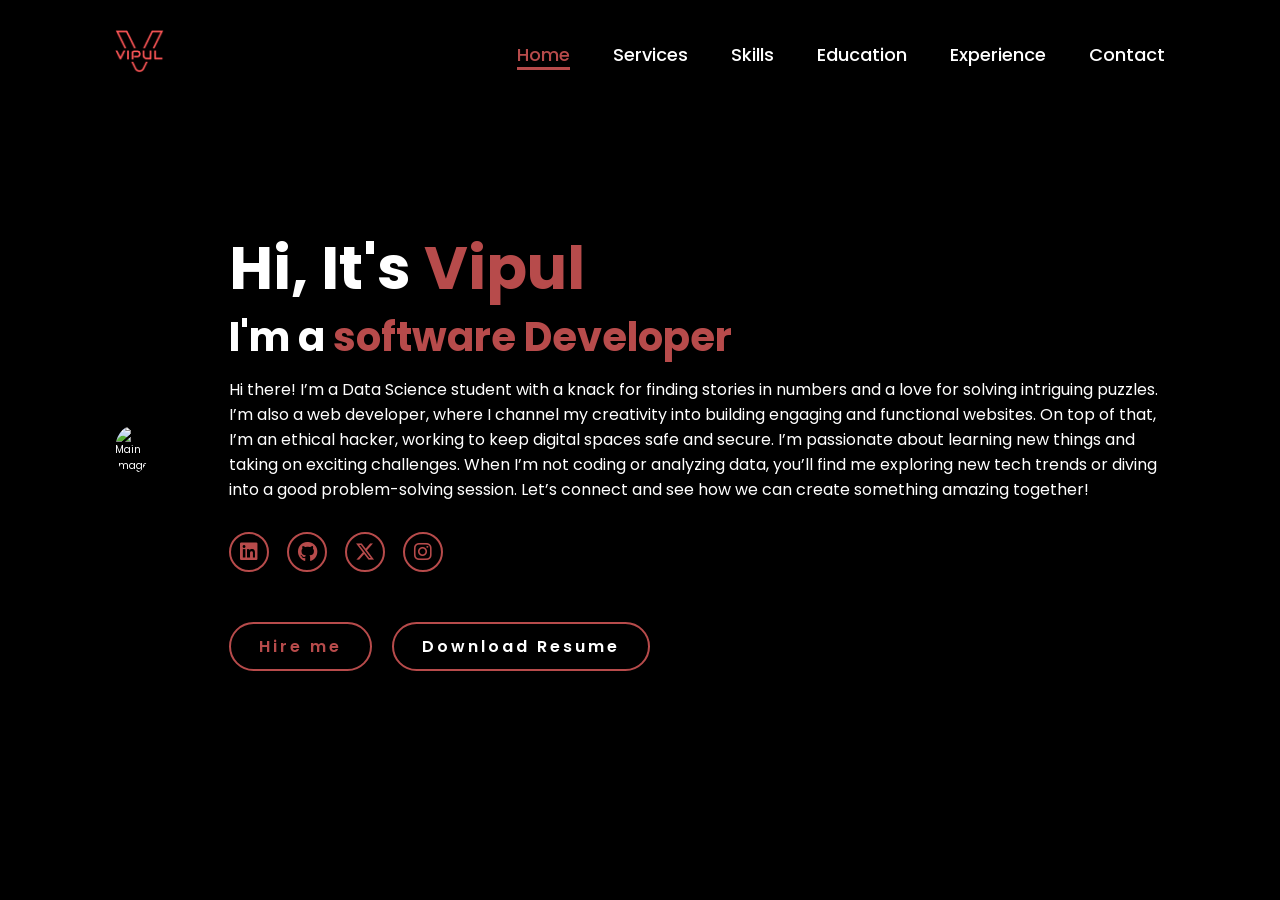
==== docs/index.html @ 9bdc410f "Add files via upload" ====
<!DOCTYPE html>
<html lang="en">

<head>

    <meta charset="UTF-8">
    <meta name="viewport" content="width=device-width, initial-scale=1.0">
    <link rel="stylesheet" href="https://cdnjs.cloudflare.com/ajax/libs/font-awesome/6.5.2/css/all.min.css">
    <link rel="stylesheet" href="styles.css">
    <title>Portfolio - Vipul Raj</title>
</head>

<body>
    <header>
        <a href="index.html" class="logo-link"><img src="vlogo.png" class="logo" alt="Vipul"></a>
        <i class="fa-solid fa-bars" id="menu-icon" onclick="toggleMenu()"></i>
        <nav>
            <a href="index.html" class="active">Home</a>
            <a href="services.html">Services</a>
            <a href="skills.html">Skills</a>
            <a href="education.html">Education</a>
            <a href="experience.html">Experience</a>
            <a href="contact.html">Contact</a>
        </nav>
    </header>
    <section class="home">
        <div class="home-img">
            <img src="main.png" alt="Main Image">
        </div>
        <div class="home-content">
            <h1>Hi, It's <span>Vipul</span></h1>
            <h3 class="typing-text">I'm a <span></span></h3>
            <p>Hi there! I’m a Data Science student with a knack for finding stories in numbers and a love for solving
                intriguing puzzles. I’m also a web developer, where I channel my creativity into building engaging and
                functional websites. On top of that, I’m an ethical hacker, working to keep digital spaces safe and
                secure. I’m passionate about learning new things and taking on exciting challenges. When I’m not coding
                or analyzing data, you’ll find me exploring new tech trends or diving into a good problem-solving
                session. Let’s connect and see how we can create something amazing together!</p>
            <div class="social-icons">
                <a href="https://linkedin.com/in/vipulraj0152/" target="_blank"><i
                        class="fa-brands fa-linkedin"></i></a>
                <a href="https://github.com/vipulraj0152" target="_blank "><i class="fa-brands fa-github"></i></a>
                <a href="https://x.com/VipulRaj0152" target="_blank"><i class="fa-brands fa-x-twitter"></i></a>
                <a href="https://www.instagram.com/vipul_raj_0152/" target="_blank "><i
                        class="fa-brands fa-instagram"></i></a>
            </div>
            <div class="action-buttons">
                <a href="https://wa.me/919955594956?text=Hi%2C%20I%20saw%20your%20profile%20online%20and%20want%20to%20know%20more%20details%20or%20discuss%20a%20potential%20hiring%20opportunity"
                    class="btn">Hire me</a>
                <a href="resume.pdf" class="btn secondary-btn" download>Download Resume</a>
            </div>
        </div>
    </section>
    <script src="script.js"></script>
</body>

</html>
---- docs/styles.css ----
@import url('https://fonts.googleapis.com/css2?family=Poppins:wght@100;200;300;400;500;600&display=swap');

*{
    margin: 0;
    padding: 0;
    box-sizing: border-box;
    text-decoration: none;
    border: none;
    outline: none;
    font-family: 'Poppins', sans-serif;
}

html{
    font-size: 62.5%;
}

body{
    width: 100%;
    height: 100vh;
    overflow-x: hidden;
    background-color: black;
    color: white;
}

header{
    margin-top: 20px;
    position: fixed;
    top: 0;
    left: 0;
    width: 100%;
    padding: 1rem 9%;
    background-color: transparent;
    filter: drop-shadow(10px);
    display: flex;
    justify-content: space-between;
    align-items: center;
    z-index: 100;
}

.logo{
    font-size: 3rem;
    color: #b74b4b;
    font-weight: 800;
    cursor: pointer;
    transition: 0.5s ease;
}


/* style.css */
.logo {
    width: 50px; /* Adjust the size as needed */
    height: auto; /* Maintain aspect ratio */
}

.logo:hover{
    transform: scale(1.1);
}

nav a{
    font-size: 1.8rem;
    color: white;
    margin-left: 4rem;
    font-weight: 500;
    transition: 0.3s ease;
    border-bottom: 3px solid transparent;
}

nav a:hover,
nav a.active{
    color: #b74b4b;
    border-bottom: 3px solid #b74b4b;
}

@media(max-width:995px){
    nav{
        position: absolute;
        display: none;
        top: 0;
        right: 0;
        width: 40%;
        border-left: 3px solid #b74b4b;
        border-bottom: 3px solid #b74b4b;
        border-bottom-left-radius: 2rem;
        padding: 1rem solid;
        background-color: #161616;
        border-top: 0.1rem solid rgba(0,0,0,0.1);
    }

    nav.active{
        display: block;
    }

    nav a{
        display: block;
        font-size: 2rem;
        margin: 3rem 0;
    }

    nav a:hover,
    nav a.active{
        padding: 1rem;
        border-radius: 0.5rem;
        border-bottom: 0.5rem solid #b74b4b;
    }
}

section{
    min-height: 100vh;
    padding: 5rem 9% 5rem;
}

.home{
    display: flex;
    justify-content: center;
    align-items: center;
    gap: 8rem;
    background-color: black;
}

.home .home-content h1{
    font-size: 6rem;
    font-weight: 700;
    line-height: 1.3;
}

span{
    color: #b74b4b;
}

.home-content h3{
    font-size: 4rem;
    margin-bottom: 1rem;
    font-weight: 700;
}

.home-content p{
    font-size: 1.6rem;
}

.home-img{
    border-radius: 50%;
}

.home-img img{
    position: relative;
    width: 32vw;
    border-radius: 50%;
    box-shadow: 0 0 25px solid #b74b4b;
    cursor: pointer;
    transition: 0.2s linear;
}

.home-img img:hover{
    font-size: 1.8rem;
    font-weight: 500;
}

.social-icons a{
    display: inline-flex;
    justify-content: center;
    align-items: center;
    width: 4rem;
    height: 4rem;
    background-color: transparent;
    border: 0.2rem solid #b74b4b;
    font-size: 2rem;
    border-radius: 50%;
    margin: 3rem 1.5rem 3rem 0;
    transition: 0.3s ease;
    color: #b74b4b;
}

.social-icons a:hover{
    color: black;
    transform: scale(1.3) translateY(-5px);
    background-color: #b74b4b;
    box-shadow: 0  0 25px #b74b4b;
}

.btn{
    display: inline-block;
    padding: 1rem 2.8rem;
    background-color: black;
    border-radius: 4rem;
    font-size: 1.6rem;
    color: #b74b4b;
    letter-spacing: 0.3rem;
    font-weight: 600;
    border: 2px solid #b74b4b;
    transition: 0.3s ease;
    cursor: pointer;
}

.btn:hover{
    transform: scale3d(1.03);
    background-color: #b74b4b;
    color: black;
    box-shadow: 0 0 25px #b74b4b;
}

.typing-text{
    font-size: 34px;
    font-weight: 600;
    min-width: 280px;
}

.typing-text span{
    position: relative;
}

.typing-text span::before{
    content: "software Developer";
    color: #b74b4b;
    animation: words 20s infinite;
}

.typing-text span::after{
    content: "";
    background-color: black;
    position: absolute;
    width: calc(100% + 8px);
    height: 100%;
    border-left: 3px solid black;
    right: -8;
    animation: cursor 0.6s infinite;
}

@keyframes cursor{
    to{
        border-left: 3px solid #b74b4b;
    }
}

@keyframes words{
    0%, 20%{
        content: "Ethical Hacker";
    }
    21%, 40%{
        content: "Developer";
    }
    41%, 60%{
        content: "Web Designer";
    }
    61%, 80%{
        content: "Data Scientist";
    }
    81%, 100%{
        content: "Script Writer";
    }
}

@media (max-width: 1000px){
    .home{
        gap: 4rem;
    }
}

@media(max-width:995px){
    .home{
        flex-direction: column;
        margin: 5rem 4rem;
    }

    .home .home-content h3{
        font-size: 2.5rem;
    }

    .home-content h1{
        font-size: 5rem;
    }

    .home-img img{
        width: 70vw;
        margin-top: 4rem;
    }
}

/* --- Redesigned Pages Styles --- */

.page-section {
    min-height: 100vh;
    padding: 12rem 9% 5rem;
    background-color: black;
    display: flex;
    flex-direction: column;
    align-items: center;
}

.page-section .home-content {
    width: 100%;
}

/* Page Headers */
.page-title {
    font-size: 5rem;
    margin-bottom: 1.5rem;
    text-align: center;
    color: white;
    font-weight: 700;
}
.page-description {
    font-size: 1.8rem;
    text-align: center;
    margin-bottom: 6rem;
    color: #ccc;
}

/* Services Page - Cards Grid */
.services-list {
    display: grid;
    grid-template-columns: repeat(auto-fit, minmax(300px, 1fr));
    gap: 4rem;
    padding: 0 2%;
}

.service-item {
    background-color: #111;
    padding: 4rem 3rem;
    border-radius: 2rem;
    text-align: center;
    border: 0.2rem solid transparent;
    transition: 0.4s ease;
    box-shadow: 0 0 10px rgba(0,0,0,0.5);
}

.service-item:hover {
    border-color: #b74b4b;
    transform: translateY(-10px);
    box-shadow: 0 0 25px #b74b4b;
    background-color: #1a1a1a;
}

.service-item i {
    font-size: 6rem;
    color: #b74b4b;
    margin-bottom: 2.5rem;
    transition: 0.4s ease;
}

.service-item:hover i {
    transform: scale(1.1);
}

.service-item h3 {
    font-size: 2.6rem;
    margin-bottom: 1.5rem;
    color: white;
}

.service-item p {
    font-size: 1.6rem;
    color: #ccc;
    line-height: 1.6;
}

/* Skills Page - Progress Bars */
.skills-container {
    display: grid;
    grid-template-columns: repeat(auto-fit, minmax(350px, 1fr));
    gap: 4rem;
    padding: 0 2%;
}

.skill-category {
    background-color: #111;
    padding: 4rem 3rem;
    border-radius: 2rem;
    border: 0.2rem solid transparent;
    transition: 0.4s ease;
    box-shadow: 0 0 10px rgba(0,0,0,0.5);
}

.skill-category:hover {
    border-color: #b74b4b;
    background-color: #1a1a1a;
}

.skill-category h3 {
    font-size: 2.6rem;
    margin-bottom: 3rem;
    color: white;
    text-align: center;
    display: flex;
    align-items: center;
    justify-content: center;
    gap: 1.5rem;
}

.skill-category h3 i {
    color: #b74b4b;
    font-size: 3rem;
}

.skill-box {
    margin-bottom: 2.5rem;
}

.skill-box:last-child {
    margin-bottom: 0;
}

.skill-box .skill-name {
    font-size: 1.6rem;
    font-weight: 500;
    margin-bottom: 1rem;
    display: flex;
    justify-content: space-between;
    color: #fff;
}

.skill-bar {
    width: 100%;
    height: 1.2rem;
    background-color: #222;
    border-radius: 1rem;
    overflow: hidden;
}

.skill-progress {
    height: 100%;
    background-color: #b74b4b;
    border-radius: 1rem;
    position: relative;
    box-shadow: inset 0 0 5px rgba(0,0,0,0.5);
}

/* Timeline (Education & Experience) */
.timeline-container {
    position: relative;
    max-width: 900px;
    margin: 0 auto;
    padding: 2rem 0;
}

.timeline-container::after {
    content: '';
    position: absolute;
    width: 4px;
    background-color: #b74b4b;
    top: 0;
    bottom: 0;
    left: 50%;
    margin-left: -2px;
}

.timeline-item {
    padding: 1rem 4rem;
    position: relative;
    width: 50%;
}

.timeline-item.left {
    left: 0;
}

.timeline-item.right {
    left: 50%;
}

.timeline-item::after {
    content: '';
    position: absolute;
    width: 25px;
    height: 25px;
    right: -13px;
    background-color: black;
    border: 4px solid #b74b4b;
    top: 20px;
    border-radius: 50%;
    z-index: 1;
    transition: 0.3s ease;
}

.timeline-item.right::after {
    left: -13px;
}

.timeline-item:hover::after {
    background-color: #b74b4b;
    box-shadow: 0 0 15px #b74b4b;
}

.timeline-content {
    padding: 3rem;
    background-color: #111;
    position: relative;
    border-radius: 2rem;
    border: 0.2rem solid transparent;
    transition: 0.4s ease;
    box-shadow: 0 0 10px rgba(0,0,0,0.5);
    overflow: hidden;
}

.timeline-content:hover {
    border-color: #b74b4b;
    transform: translateY(-5px);
    background-color: #1a1a1a;
}

.timeline-content .year {
    font-size: 1.4rem;
    color: #b74b4b;
    font-weight: 600;
    margin-bottom: 1rem;
    display: inline-block;
    background-color: rgba(183, 75, 75, 0.1);
    padding: 0.5rem 1.5rem;
    border-radius: 2rem;
}

.timeline-content h3 {
    font-size: 2.2rem;
    color: white;
    margin-bottom: 1rem;
    padding-right: 4rem;
}

.timeline-content p {
    font-size: 1.6rem;
    color: #ccc;
    line-height: 1.6;
}

.timeline-content i.bg-icon {
    position: absolute;
    top: -1rem;
    right: -1rem;
    font-size: 10rem;
    color: #333;
    opacity: 0.1;
    transition: 0.5s ease;
    z-index: 0;
}

.timeline-content:hover i.bg-icon {
    color: #b74b4b;
    opacity: 0.2;
    transform: scale(1.1) rotate(-10deg);
}

.timeline-content > * {
    position: relative;
    z-index: 1;
}

@media screen and (max-width: 768px) {
    .page-section {
        padding: 10rem 5% 5rem;
    }
    
    .timeline-container::after {
        left: 31px;
    }
    
    .timeline-item {
        width: 100%;
        padding-left: 70px;
        padding-right: 0;
    }
    
    .timeline-item.right {
        left: 0;
    }
    
    .timeline-item::after, .timeline-item.right::after {
        left: 18px;
    }
    
    .skills-container {
        grid-template-columns: 1fr;
    }
}

/* --- New UI Elements (Popup, Header, Action buttons) --- */

/* Mobile Menu Icon */
#menu-icon {
    font-size: 3.6rem;
    color: white;
    cursor: pointer;
    display: none;
}

@media(max-width:995px){
    #menu-icon {
        display: block;
    }
}

/* Secondary Button for Resume */
.secondary-btn {
    background-color: transparent !important;
    color: white !important;
    box-shadow: none !important;
}

.secondary-btn:hover {
    background-color: white !important;
    color: black !important;
    box-shadow: 0 0 25px white !important;
    border-color: white !important;
}

.action-buttons {
    display: flex;
    flex-wrap: wrap;
    gap: 2rem;
    margin-top: 2rem;
}

/* Popup Form Styles */
.popup-overlay {
    position: fixed;
    top: 0; left: 0; width: 100%; height: 100%;
    background: rgba(0,0,0,0.8);
    display: flex;
    justify-content: center;
    align-items: center;
    z-index: 1000;
    opacity: 0;
    pointer-events: none;
    transition: opacity 0.3s ease;
    backdrop-filter: blur(5px);
}

.popup-overlay.active {
    opacity: 1;
    pointer-events: auto;
}

.popup-form {
    background: #111;
    padding: 4rem;
    border-radius: 2rem;
    border: 2px solid #b74b4b;
    box-shadow: 0 0 25px rgba(183,75,75,0.5);
    width: 90%;
    max-width: 500px;
    position: relative;
    transform: translateY(-20px);
    transition: transform 0.3s ease;
}

.popup-overlay.active .popup-form {
    transform: translateY(0);
}

.close-popup {
    position: absolute;
    top: 1.5rem;
    right: 2rem;
    font-size: 2.5rem;
    color: #fff;
    cursor: pointer;
    transition: 0.3s;
}

.close-popup:hover {
    color: #b74b4b;
}

.popup-form h2 {
    color: white;
    margin-bottom: 2rem;
    font-size: 2.5rem;
}

.popup-form h2 span {
    color: #b74b4b;
}

.popup-form input, .popup-form textarea {
    width: 100%;
    padding: 1.2rem;
    margin-bottom: 1.5rem;
    background: #222;
    border: 1px solid #333;
    color: white;
    border-radius: 0.5rem;
    font-size: 1.6rem;
}

.popup-form input:focus, .popup-form textarea:focus {
    border-color: #b74b4b;
    box-shadow: 0 0 10px rgba(183,75,75,0.2);
}
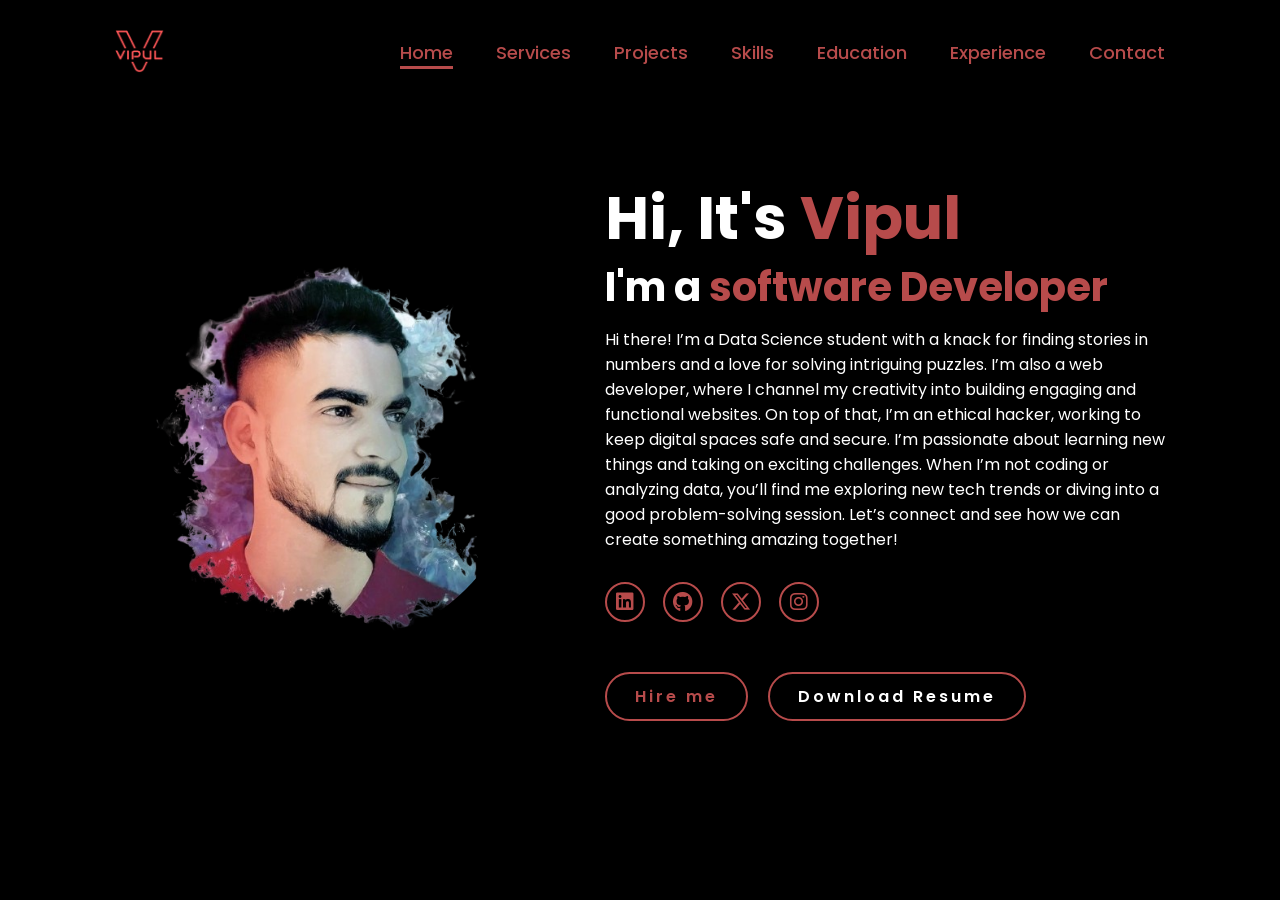
==== commit 3c2078d4: "Add files via upload" ====
--- a/docs/index.html
+++ b/docs/index.html
@@ -15,12 +15,13 @@
         <a href="index.html" class="logo-link"><img src="vlogo.png" class="logo" alt="Vipul"></a>
         <i class="fa-solid fa-bars" id="menu-icon" onclick="toggleMenu()"></i>
         <nav>
-            <a href="index.html" class="active">Home</a>
-            <a href="services.html">Services</a>
-            <a href="skills.html">Skills</a>
-            <a href="education.html">Education</a>
-            <a href="experience.html">Experience</a>
-            <a href="contact.html">Contact</a>
+            <a href="index.html" class="active"><i class="fa-solid fa-house nav-icon"></i><span class="nav-text">Home</span></a>
+            <a href="services.html"><i class="fa-solid fa-briefcase nav-icon"></i><span class="nav-text">Services</span></a>
+            <a href="projects.html"><i class="fa-solid fa-folder-open nav-icon"></i><span class="nav-text">Projects</span></a>
+            <a href="skills.html"><i class="fa-solid fa-laptop-code nav-icon"></i><span class="nav-text">Skills</span></a>
+            <a href="education.html"><i class="fa-solid fa-graduation-cap nav-icon"></i><span class="nav-text">Education</span></a>
+            <a href="experience.html"><i class="fa-solid fa-chart-line nav-icon"></i><span class="nav-text">Experience</span></a>
+            <a href="contact.html"><i class="fa-solid fa-envelope nav-icon"></i><span class="nav-text">Contact</span></a>
         </nav>
     </header>
     <section class="home">
--- a/docs/styles.css
+++ b/docs/styles.css
@@ -63,6 +63,13 @@
     font-weight: 500;
     transition: 0.3s ease;
     border-bottom: 3px solid transparent;
+    display: inline-flex;
+    align-items: center;
+    gap: 0.8rem;
+}
+
+nav a .nav-icon {
+    display: none; /* Hidden on desktop */
 }
 
 nav a:hover,
@@ -84,6 +91,7 @@
         padding: 1rem solid;
         background-color: #161616;
         border-top: 0.1rem solid rgba(0,0,0,0.1);
+        text-align: center;
     }
 
     nav.active{
@@ -92,15 +100,27 @@
 
     nav a{
         display: block;
-        font-size: 2rem;
-        margin: 3rem 0;
+        font-size: 3rem; /* Larger for icon */
+        margin: 2rem auto;
+        width: max-content;
+    }
+
+    nav a .nav-text {
+        display: none; /* Hide text on mobile */
+    }
+
+    nav a .nav-icon {
+        display: block; /* Show icon on mobile */
     }
 
     nav a:hover,
     nav a.active{
         padding: 1rem;
-        border-radius: 0.5rem;
-        border-bottom: 0.5rem solid #b74b4b;
+        border-radius: 50%;
+        border-bottom: none;
+        color: black;
+        background-color: #b74b4b;
+        box-shadow: 0 0 15px #b74b4b;
     }
 }
 
@@ -683,4 +703,71 @@
 .popup-form input:focus, .popup-form textarea:focus {
     border-color: #b74b4b;
     box-shadow: 0 0 10px rgba(183,75,75,0.2);
+}
+
+/* vCard Section Styles */
+.vcard-section {
+    background-color: #2a2a2a;
+    color: #fff;
+    padding: 30px;
+    text-align: center;
+    border-radius: 10px;
+    box-shadow: 0 2px 8px rgba(0, 0, 0, 0.2);
+    margin-top: 40px;
+    max-width: 400px;
+    margin-left: auto;
+    margin-right: auto;
+    transition: transform 0.3s ease;
+    cursor: pointer;
+    position: relative;
+    border: 2px solid transparent;
+}
+
+.vcard-section:hover {
+    transform: scale(1.05);
+    border-color: #b74b4b;
+    box-shadow: 0 0 20px rgba(183, 75, 75, 0.4);
+}
+
+.vcard-front {
+    display: block;
+}
+
+.vcard-front i {
+    font-size: 4em;
+    color: #b74b4b;
+    margin-bottom: 15px;
+}
+
+.vcard-back {
+    display: none;
+    flex-direction: column;
+    align-items: center;
+    gap: 15px;
+}
+
+.vcard-section.flipped .vcard-front {
+    display: none;
+}
+
+.vcard-section.flipped .vcard-back {
+    display: flex;
+}
+
+.qr-code {
+    border-radius: 10px;
+    border: 3px solid white;
+    background: white;
+    padding: 5px;
+}
+
+.vcard-buttons {
+    display: flex;
+    gap: 10px;
+}
+
+.vcard-btn {
+    padding: 0.8rem 1.5rem;
+    font-size: 1.4rem;
+    letter-spacing: 0.1rem;
 }
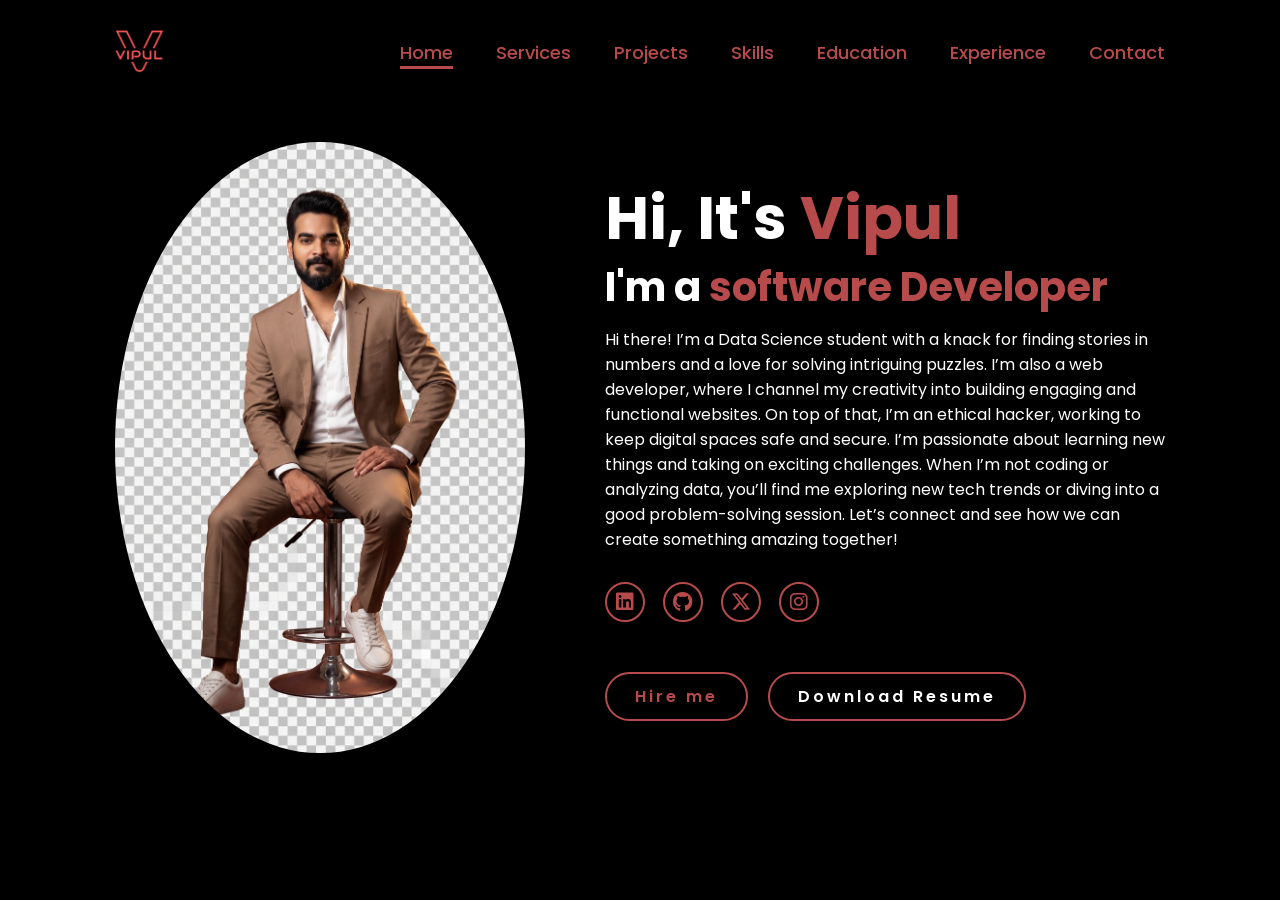
==== commit 5bd88e49: "Update index.html" ====
--- a/docs/index.html
+++ b/docs/index.html
@@ -26,7 +26,7 @@
     </header>
     <section class="home">
         <div class="home-img">
-            <img src="main.png" alt="Main Image">
+            <img src="main2.png" alt="Main Image">
         </div>
         <div class="home-content">
             <h1>Hi, It's <span>Vipul</span></h1>
@@ -40,7 +40,7 @@
             <div class="social-icons">
                 <a href="https://linkedin.com/in/vipulraj0152/" target="_blank"><i
                         class="fa-brands fa-linkedin"></i></a>
-                <a href="https://github.com/vipulraj0152" target="_blank "><i class="fa-brands fa-github"></i></a>
+                <a href="https://github.com/vipulx" target="_blank "><i class="fa-brands fa-github"></i></a>
                 <a href="https://x.com/VipulRaj0152" target="_blank"><i class="fa-brands fa-x-twitter"></i></a>
                 <a href="https://www.instagram.com/vipul_raj_0152/" target="_blank "><i
                         class="fa-brands fa-instagram"></i></a>
@@ -48,11 +48,11 @@
             <div class="action-buttons">
                 <a href="https://wa.me/919955594956?text=Hi%2C%20I%20saw%20your%20profile%20online%20and%20want%20to%20know%20more%20details%20or%20discuss%20a%20potential%20hiring%20opportunity"
                     class="btn">Hire me</a>
-                <a href="resume.pdf" class="btn secondary-btn" download>Download Resume</a>
+                <a href="https://github.com/vipulx/vipulx.github.io/raw/refs/heads/main/docs/Vipul_1NH22CD139.pdf" class="btn secondary-btn" download>Download Resume</a>
             </div>
         </div>
     </section>
     <script src="script.js"></script>
 </body>
 
-</html>+</html>
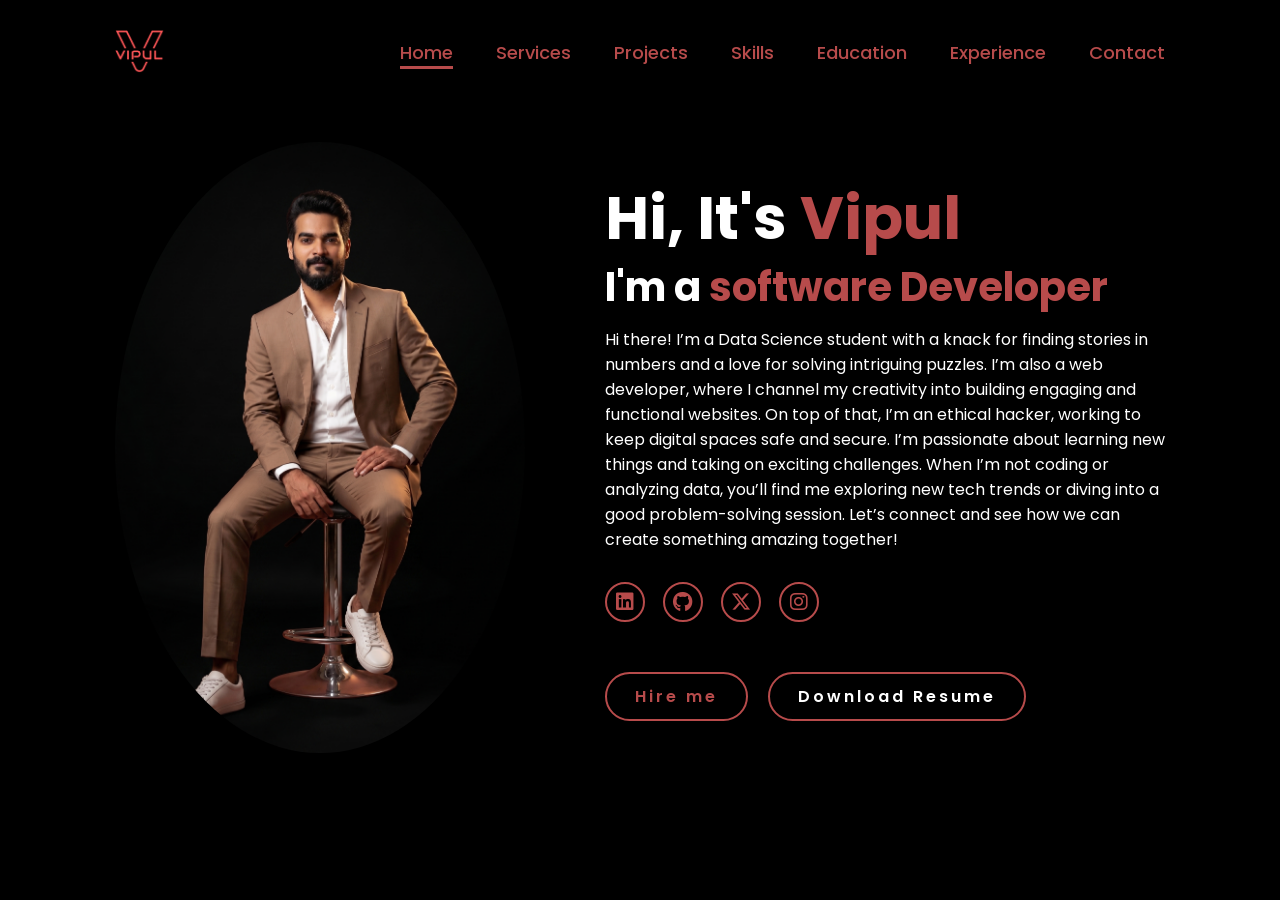
==== commit a811691f: "Update index.html" ====
--- a/docs/index.html
+++ b/docs/index.html
@@ -26,7 +26,7 @@
     </header>
     <section class="home">
         <div class="home-img">
-            <img src="main2.png" alt="Main Image">
+            <img src="main1.png" alt="Main Image">
         </div>
         <div class="home-content">
             <h1>Hi, It's <span>Vipul</span></h1>
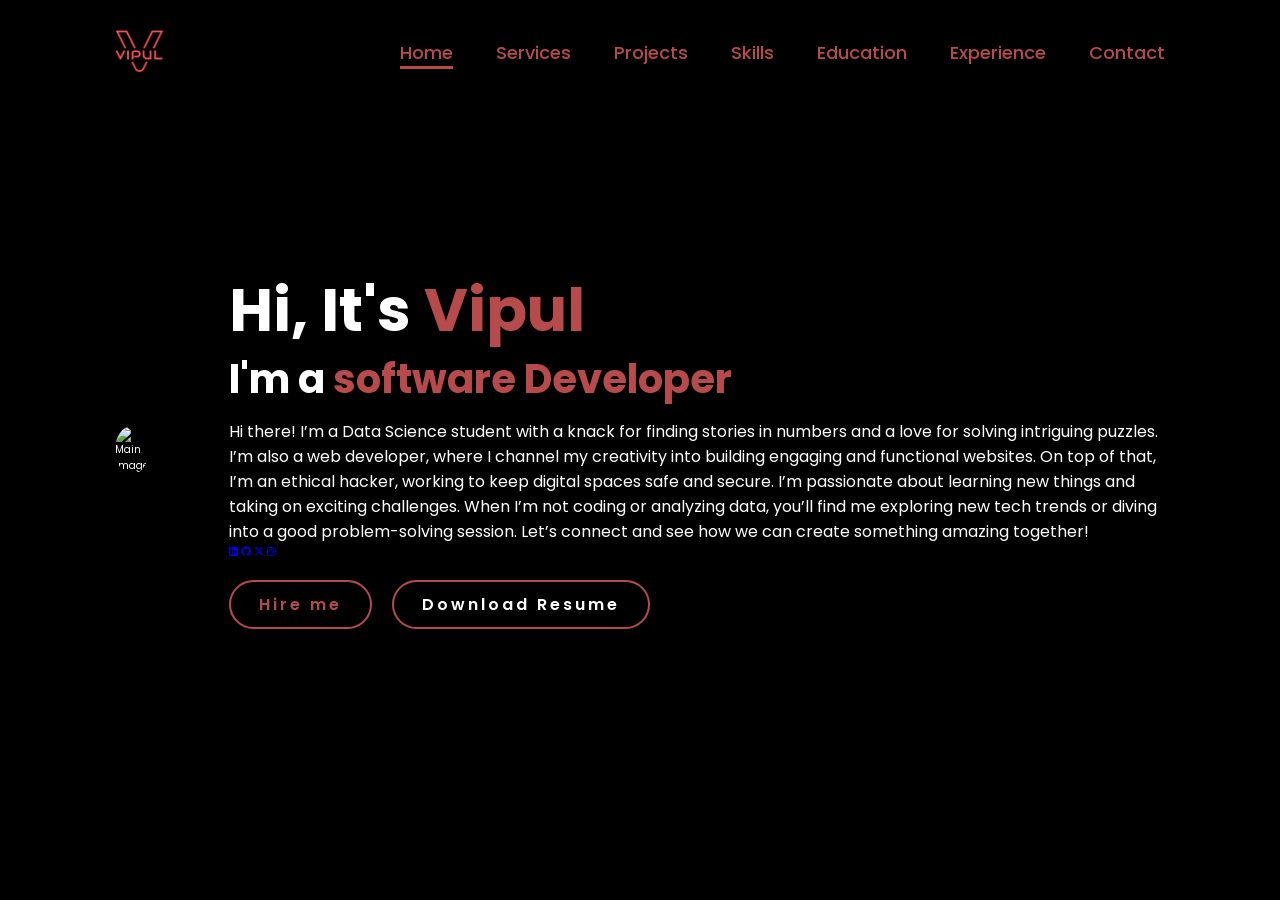
==== commit a2b5dac2: "Update index.html" ====
--- a/docs/index.html
+++ b/docs/index.html
@@ -26,7 +26,7 @@
     </header>
     <section class="home">
         <div class="home-img">
-            <img src="main1.png" alt="Main Image">
+            <img src="mainb.png" alt="Main Image">
         </div>
         <div class="home-content">
             <h1>Hi, It's <span>Vipul</span></h1>
--- a/docs/styles.css
+++ b/docs/styles.css
@@ -157,6 +157,7 @@
     font-size: 1.6rem;
 }
 
+
 .home-img{
     border-radius: 50%;
 }
@@ -174,7 +175,7 @@
     font-size: 1.8rem;
     font-weight: 500;
 }
-
+}
 .social-icons a{
     display: inline-flex;
     justify-content: center;
@@ -770,4 +771,4 @@
     padding: 0.8rem 1.5rem;
     font-size: 1.4rem;
     letter-spacing: 0.1rem;
-}+}
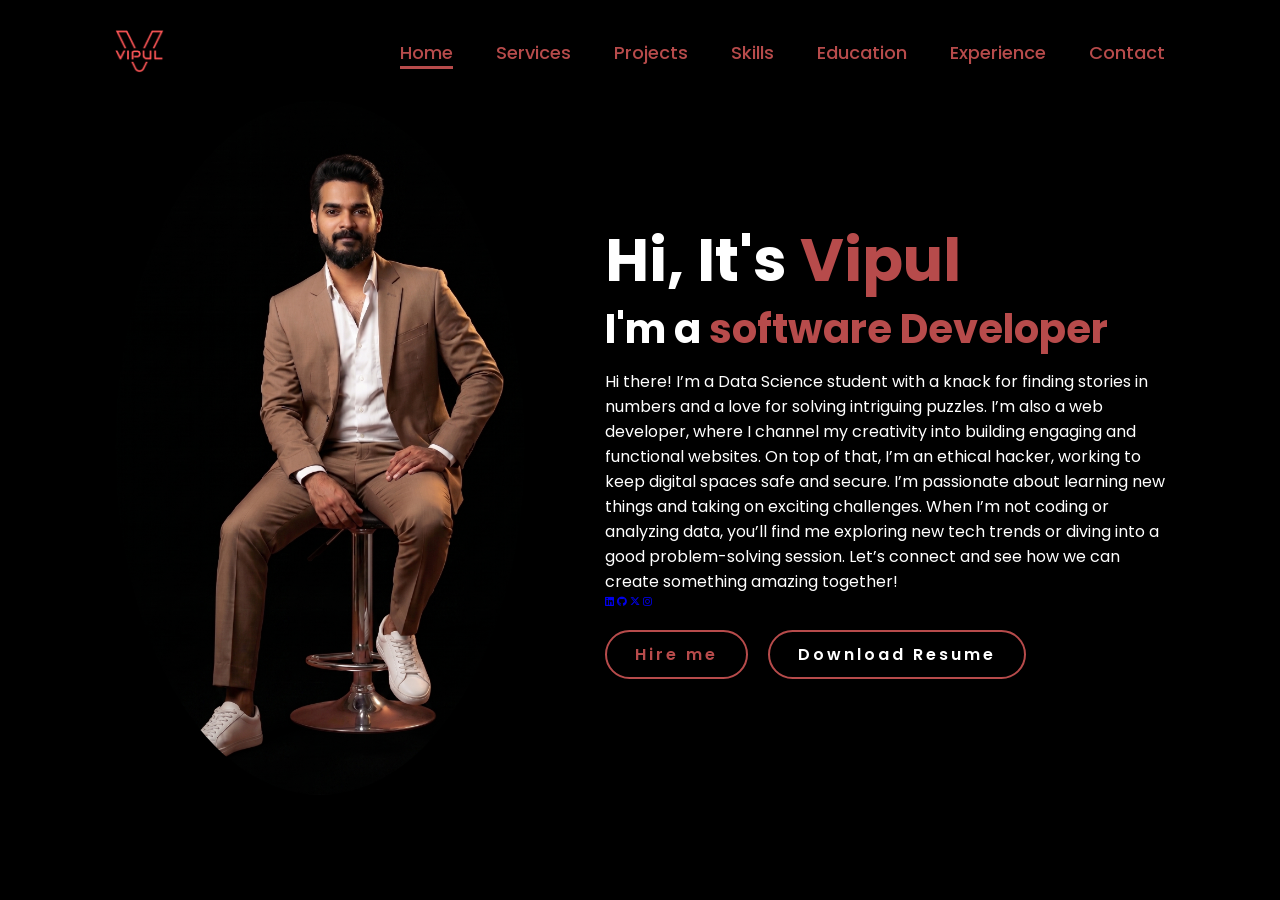
==== commit b724e724: "Update index.html" ====
--- a/docs/index.html
+++ b/docs/index.html
@@ -26,7 +26,7 @@
     </header>
     <section class="home">
         <div class="home-img">
-            <img src="mainb.png" alt="Main Image">
+            <img src="mainp.png" alt="Main Image">
         </div>
         <div class="home-content">
             <h1>Hi, It's <span>Vipul</span></h1>
